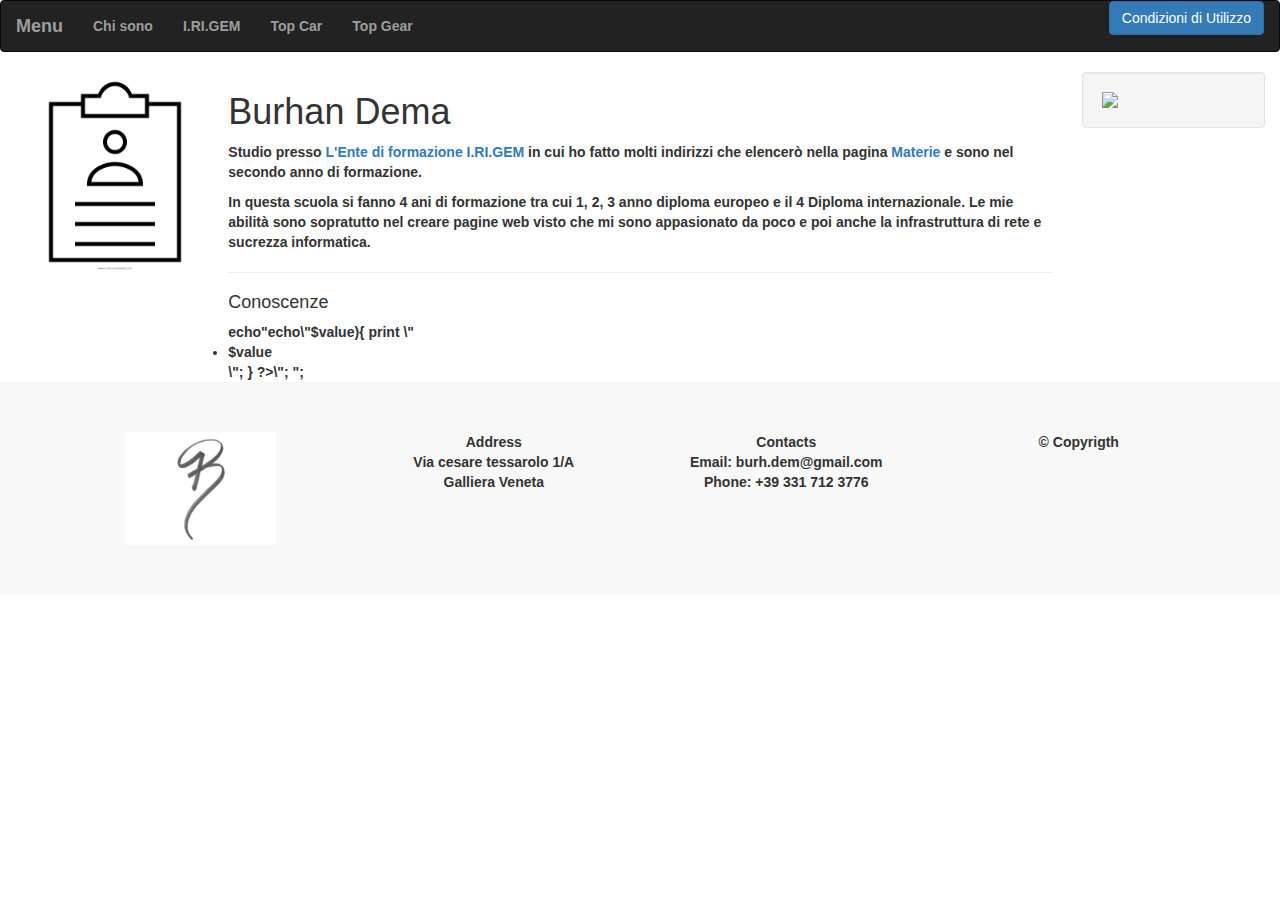
==== Burhan.html @ e1d5e5e5 "v4.5" ====
<!DOCTYPE html>
<html lang="it">

	<head>

		<meta charset="utf-8">
		<meta http-equiv="X-UA-Compatible" content="IE=edge">
		<meta name="viewport" content="width=device-width, initial-scale=1">
		<meta name="description" content="">
		<meta name="author" content="">

		<title>Burhan Dema</title>

		<!-- Bootstrap Core CSS -->
		<link href="css/bootstrap.min.css" rel="stylesheet" media="screen">
		<link href="css/custom.css" rel="stylesheet" media="screen">

		<!-- Custom CSS -->
		<link href="css/landing-page.css" rel="stylesheet">

		<!-- Custom Fonts -->
		<link href="font-awesome/css/font-awesome.min.css" rel="stylesheet" type="text/css">
		<link href="https://fonts.googleapis.com/css?family=Lato:300,400,700,300italic,400italic,700italic" rel="stylesheet" type="text/css">

		<!-- JS -->
		<script src="//code.jquery.com/jquery.js"></script>
		<script src="js/bootstrap.min.js"></script>
		
		<meta name="viewport" content="width=device-width, initial-scale=1">
		  <link rel="stylesheet" href="https://maxcdn.bootstrapcdn.com/bootstrap/3.3.7/css/bootstrap.min.css">
		  <script src="https://ajax.googleapis.com/ajax/libs/jquery/3.3.1/jquery.min.js"></script>
		  <script src="https://maxcdn.bootstrapcdn.com/bootstrap/3.3.7/js/bootstrap.min.js"></script>

		<script src="snowstorm.js"></script>

		<!-- HTML5 Shim and Respond.js IE8 support of HTML5 elements and media queries -->
		<!-- WARNING: Respond.js doesn't work if you view the page via file:// -->
		<!--[if lt IE 9]>
			<script src="https://oss.maxcdn.com/libs/html5shiv/3.7.0/html5shiv.js"></script>
			<script src="https://oss.maxcdn.com/libs/respond.js/1.4.2/respond.min.js"></script>
		<![endif]-->
	</head>
	
	<body>
		
			<nav class="navbar navbar-inverse">
				<div class="container-fluid">
				
					<div class="navbar-header">
					  <button type="button" class="navbar-toggle" data-toggle="collapse" data-target="#myNavbar">
						<span class="icon-bar"></span>
						<span class="icon-bar"></span>
						<span class="icon-bar"></span>                        
					  </button>
					  <a class="navbar-brand" href="index.html">Menu</a>
					</div>
					
					<div class="collapse navbar-collapse" id="myNavbar">
						  <ul class="nav navbar-nav">
							<li><a href="Burhan.html">Chi sono</a></li>
							<li><a href="irigem.html">I.RI.GEM</a></li>
							<li><a href="Top_car.html">Top Car</a></li>
							<li><a href="Top_Gear.html">Top Gear</a></li>
						  </ul>
						<ul class="nav navbar-nav navbar-right">
						
							<!-- Button trigger modal -->
							<button type="button" class="btn btn-primary" data-toggle="modal" data-target="#exampleModal">
							  Condizioni di Utilizzo
							</button>

							<!-- Modal -->
							<div class="modal fade" id="exampleModal" tabindex="-1" role="dialog" aria-labelledby="exampleModalLabel" aria-hidden="true">
								<div class="modal-dialog" role="document">
								
									<div class="modal-content">
										  <div class="modal-header">
											<h3 class="modal-title text-center" id="exampleModalLabel"><strong>Condizioni di utilizzo</strong></h3>
											<button type="button" class="close" data-dismiss="modal" aria-label="Close">
											  <span aria-hidden="true"></span>
											</button>
										  </div>
										  
										<div class="modal-body">
											Condizioni di utilizzo
											L'accesso, la navigazione, l'utilizzo di questo sito Web e di tutti i siti Web gestiti da SEA (d'ora
											innanzi il "Sito") comporta l'accettazione da parte dell'utente delle condizioni qui di seguito
											indicate.
											Diritti di proprietà intellettuale
											SEA è titolare esclusiva di tutti i marchi, copyright, diritti sui database, diritti di proprietà
											intellettuale ed ogni altro diritto sui componenti del Sito. Tutto il materiale presente sul Sito è
											soggetto a copyright ed è di proprietà di SEA o di soggetti terzi che ne abbiano fornito licenza.
											Senza preventiva autorizzazione scritta di SEA è vietato copiare, modificare, alterare, pubblicare,
											diffondere, distribuire, vendere o trasferire, in tutto o in parte, qualsiasi componente del Sito o del
											suo software o di qualsiasi altro file presente in esso.
											Gli utenti non sono autorizzati alla copia, alla incorporazione e all'archiviazione in altri siti internet
											o sistemi elettronici di recupero, delle informazioni, pubblicazioni o altri lavori di qualsiasi forma.
											Gli utenti non sono in alcun modo autorizzati al collegamento di questo Sito internet tramite link da
											un altro sito senza una previa autorizzazione scritta da parte di SEA.
											Proprietaria e amministratrice del Sito è SEA. Il contenuto visualizzato nel Sito, inclusi testi,
											grafica, fotografie, immagini statiche e dinamiche, audio, illustrazioni e software (d'ora innanzi il
											"Contenuto") è di proprietà di SEA e/o di società facenti parte del Gruppo SEA, dei suoi concessori
											di licenze e/o i fornitori del contenuto. Tutti gli elementi del Sito, incluso anche il layout e il
											Contenuto, sono protetti da leggi commerciali, copyright, diritti morali, marchi ed altre leggi
											relative ai diritti di proprietà intellettuale. Ad eccezione di quanto esplicitamente consentito da
											SEA, è vietato copiare o ritrasmettere con qualsiasi mezzo, parti o elementi del presente Sito e/o
											Contenuto.
											Tutti i marchi e tutte le denominazioni commerciali di SEA qui utilizzati sono marchi registrati di
											SEA o di società facenti parte del Gruppo SEA, a meno che non sia indicato altrimenti. E' vietato
											utilizzare, copiare, riprodurre, ripubblicare, caricare, inoltrare, trasmettere, distribuire o modificare
											in qualsiasi modo i marchi di proprietà di SEA, senza previo consenso scritto di SEA. E' vietato
											utilizzare i suddetti marchi in qualsiasi altro sito web o ambiente informatico di rete, memorizzare o
											riprodurre il (o parte del) Sito in qualsiasi sito web esterno o creare collegamenti ipertestuali o
											collegamenti di pagine tra il Sito e qualsiasi sito web.
											Avvertenza sui contenuti e funzionalità del Sito
											SEA non garantisce che i contenuti del Sito siano appropriati o leciti in altri Paesi al di fuori
											dell'Italia. Tuttavia, qualora tali contenuti siano ritenuti non leciti o illegali in alcuni di questi Paesi,
											si prega l'utente di evitare di accedere al Sito e, ove scegliesse in ogni caso di accedervi,
											informiamo che l'uso che deciderà di fare dei servizi forniti da SEA sarà di sua esclusiva e
											personale responsabilità.
											L'utente sarà l'unico ed il solo responsabile per l'uso del Sito e dei suoi contenuti. SEA non potrà
											essere considerata responsabile dell'uso del Sito e dei suoi contenuti da parte degli utenti in maniera
											non conforme alle norme di legge vigenti. 
											Sebbene SEA cercherà di fare tutto il possibile per assicurare un accesso continuo al proprio Sito, la
											natura dinamica di Internet e dei suoi contenuti potrebbe non consentire a SEA di operare senza
											sospensioni, interruzioni o discontinuità dovuti alla necessità di operare aggiornamenti del Sito.
										</div>
										
									  <div class="modal-footer">
										<button type="button" class="btn btn-primary" data-dismiss="modal">Accetto</button>
									  </div>
									  
									</div>
								</div>
							</div>
						</ul>
					</div>
				</div>
			</nav>
	  
			<div class="container-fluid text-center">    
				<div class="row">
				  
					<div class="col-sm-2 sidenav">
					  <img src="img/ID.png" width="200">
					</div>
				  
					<div class="col-sm-8 text-left"> 
					
					  <h1>Burhan Dema</h1>
					  <p>Studio presso <a href="http://www.irigem.it/">L'Ente di formazione I.RI.GEM</a> in cui ho fatto molti indirizzi che elencerò nella pagina <a href="Materie.html">Materie</a> e sono nel secondo anno di formazione.</p>
						<p>In questa scuola si fanno 4 ani di formazione tra cui 1, 2, 3 anno diploma europeo e il 4 Diploma internazionale. Le mie abilità sono sopratutto nel creare pagine web visto che mi sono appasionato da poco e poi anche la infrastruttura di rete e sucrezza informatica.</p>
					  <hr>
					  
					  <h4 class="mbr-section-title display-1">Conoscenze</h4>
					  
					  <!--Codice PHP scritta in HTML-->
							
							echo"echo\"<?php 
								$conoscenze =[
										'Nell'uso di Office ',
										'Nella programmazione,
										'Nella sistemazione nella parte Hardware',
										'Nella infrastruttura di rete',
										'Nel parlare la lingua Inglese',
										];

									foreach ($conoscenze as $key =>$value){
										print \"<li>$value</li>\";
										}
							?>\";
";

						
					</div>
				
					<div class="col-sm-2">
						<div class="well">
						 <img src="img/io.jpg" class="img-responsive">
						</div>
					</div>
				</div>
			</div>


		<footer class="container-fluid text-center">
			
			<div class="container">
				<div class="row">
					<div class="mbr-footer-content col-xs-12 col-md-3">
						<img src="img/B.jpg" width="150">
					</div>
					
					<div class="mbr-footer-content col-xs-12 col-md-3">
						<p><strong>Address</strong>
							<br>Via cesare tessarolo 1/A
							<br>Galliera Veneta 
							
							
					</div>
					
					<div class="mbr-footer-content col-xs-12 col-md-3">
						<p><strong>Contacts</strong>
							<br>Email: burh.dem@gmail.com
							<br>Phone: +39 331 712 3776</p>
					</div>
					
					<div class="mbr-footer-content col-xs-12 col-md-3">
						<p>&copy; Copyrigth</p>
					</div>

				</div>
			</div>
		
		</footer>

	</body>
</html>
---- css/landing-page.css ----
/*
 * Start Bootstrap - Landing Page (http://startbootstrap.com/)
 * Copyright 2013-2016 Start Bootstrap
 * Licensed under MIT (https://github.com/BlackrockDigital/startbootstrap/blob/gh-pages/LICENSE)
 */

body,
html {
    width: 100%;
    height: 100%;
}

body,
h1,
h2,
h3,
h4,
h5,
h6 {
    font-family: "Lato","Helvetica Neue",Helvetica,Arial,sans-serif;
    font-weight: 700;
}

.topnav {
    font-size: 14px; 
}

.lead {
    font-size: 18px;
    font-weight: 400;
}

.intro-header {
    padding-top: 50px; /* If you're making other pages, make sure there is 50px of padding to make sure the navbar doesn't overlap content! */
    padding-bottom: 50px;
    text-align: center;
    color: #f8f8f8;
    background: url(../img/intro-bg.jpg) no-repeat center center;
    background-size: cover;
}

.intro-message {
    position: relative;
    padding-top: 20%;
    padding-bottom: 20%;
}

.intro-message > h1 {
    margin: 0;
    text-shadow: 2px 2px 3px rgba(0,0,0,0.6);
    font-size: 5em;
}

.intro-divider {
    width: 400px;
    border-top: 1px solid #f8f8f8;
    border-bottom: 1px solid rgba(0,0,0,0.2);
}

.intro-message > h3 {
    text-shadow: 2px 2px 3px rgba(0,0,0,0.6);
}

@media(max-width:767px) {
    .intro-message {
        padding-bottom: 15%;
    }

    .intro-message > h1 {
        font-size: 3em;
    }

    ul.intro-social-buttons > li {
        display: block;
        margin-bottom: 20px;
        padding: 0;
    }

    ul.intro-social-buttons > li:last-child {
        margin-bottom: 0;
    }

    .intro-divider {
        width: 100%;
    }
}

.network-name {
    text-transform: uppercase;
    font-size: 14px;
    font-weight: 400;
    letter-spacing: 2px;
}

.content-section-a {
    padding: 50px 0;
    background-color: #f8f8f8;
}

.content-section-b {
    padding: 50px 0;
    border-top: 1px solid #e7e7e7;
    border-bottom: 1px solid #e7e7e7;
}

.section-heading {
    margin-bottom: 30px;
}

.section-heading-spacer {
    float: left;
    width: 200px;
    border-top: 3px solid #e7e7e7;
}

.banner {
    padding: 100px 0;
    color: #f8f8f8;
    background: url(../img/banner-bg.jpg) no-repeat center center;
    background-size: cover;
}

.banner h2 {
    margin: 0;
    text-shadow: 2px 2px 3px rgba(0,0,0,0.6);
    font-size: 3em;
}

.banner ul {
    margin-bottom: 0;
}

.banner-social-buttons {
    float: right;
    margin-top: 0;
}

@media(max-width:1199px) {
    ul.banner-social-buttons {
        float: left;
        margin-top: 15px;
    }
}

@media(max-width:767px) {
    .banner h2 {
        margin: 0;
        text-shadow: 2px 2px 3px rgba(0,0,0,0.6);
        font-size: 3em;
    }

    ul.banner-social-buttons > li {
        display: block;
        margin-bottom: 20px;
        padding: 0;
    }

    ul.banner-social-buttons > li:last-child {
        margin-bottom: 0;
    }
}

footer {
    padding: 50px 0;
    background-color: #f8f8f8;
}

p.copyright {
    margin: 15px 0 0;
}
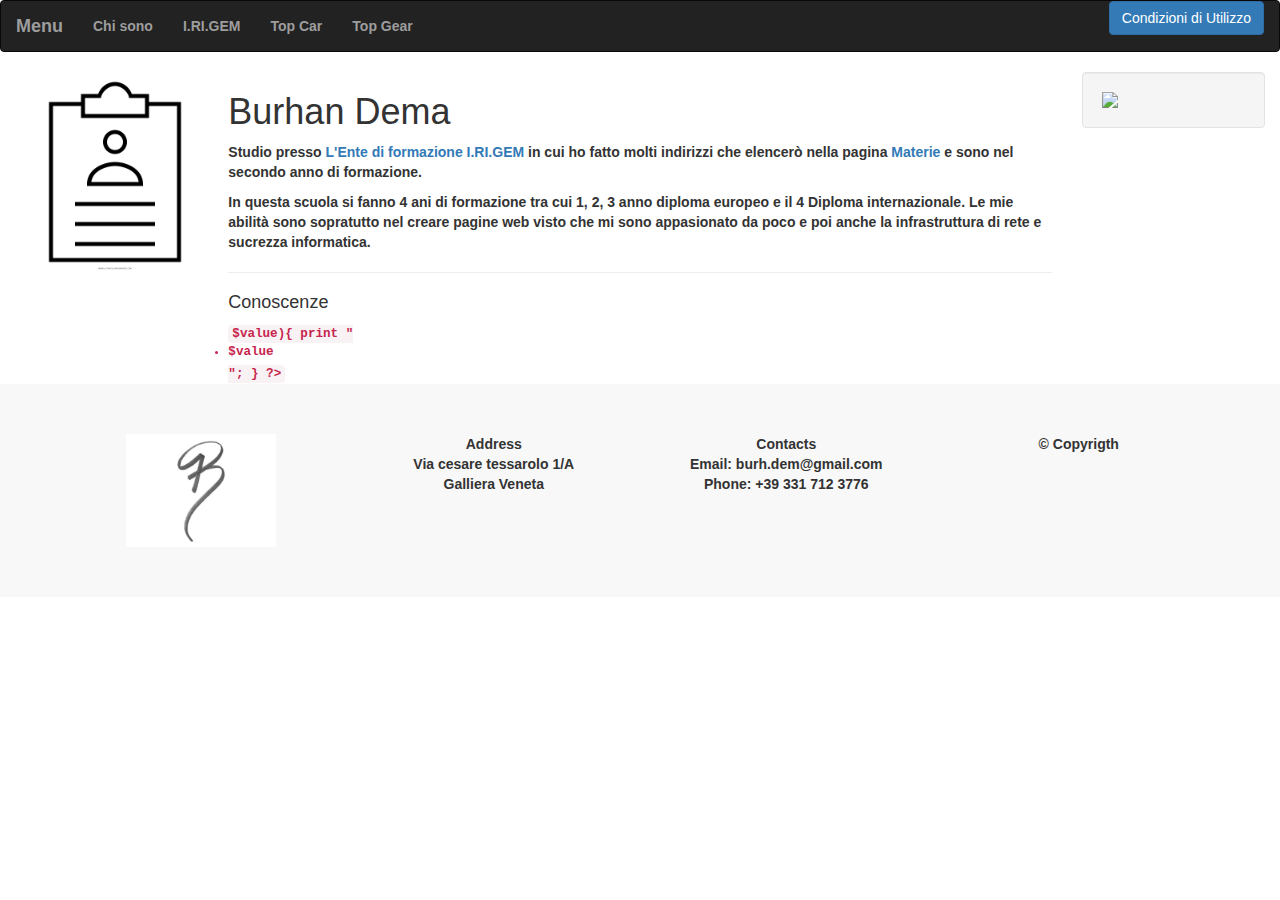
==== commit 5d289d9c: "v4.3" ====
--- a/Burhan.html
+++ b/Burhan.html
@@ -155,23 +155,22 @@
 					  <h4 class="mbr-section-title display-1">Conoscenze</h4>
 					  
 					  <!--Codice PHP scritta in HTML-->
-							
-							echo"echo\"<?php 
+						<code>	
+							<?php 
 								$conoscenze =[
-										'Nell'uso di Office ',
-										'Nella programmazione,
-										'Nella sistemazione nella parte Hardware',
-										'Nella infrastruttura di rete',
-										'Nel parlare la lingua Inglese',
+										'Conoscenza di quasi tutti i sistemi operativi sia per personal computer ',
+										'Conoscenza dei linguaggi di programmazione',
+										'Competenza sul settore Hardware',
+										'Competenza sul settore delle reti',
+										'Competenze sulla sicurezza informatica',
+										'Conoscenza sulla virtualizzazione',
 										];
 
 									foreach ($conoscenze as $key =>$value){
-										print \"<li>$value</li>\";
+										print "<li>$value</li>";
 										}
-							?>\";
-";
-
-						
+							?>
+						</code>
 					</div>
 				
 					<div class="col-sm-2">
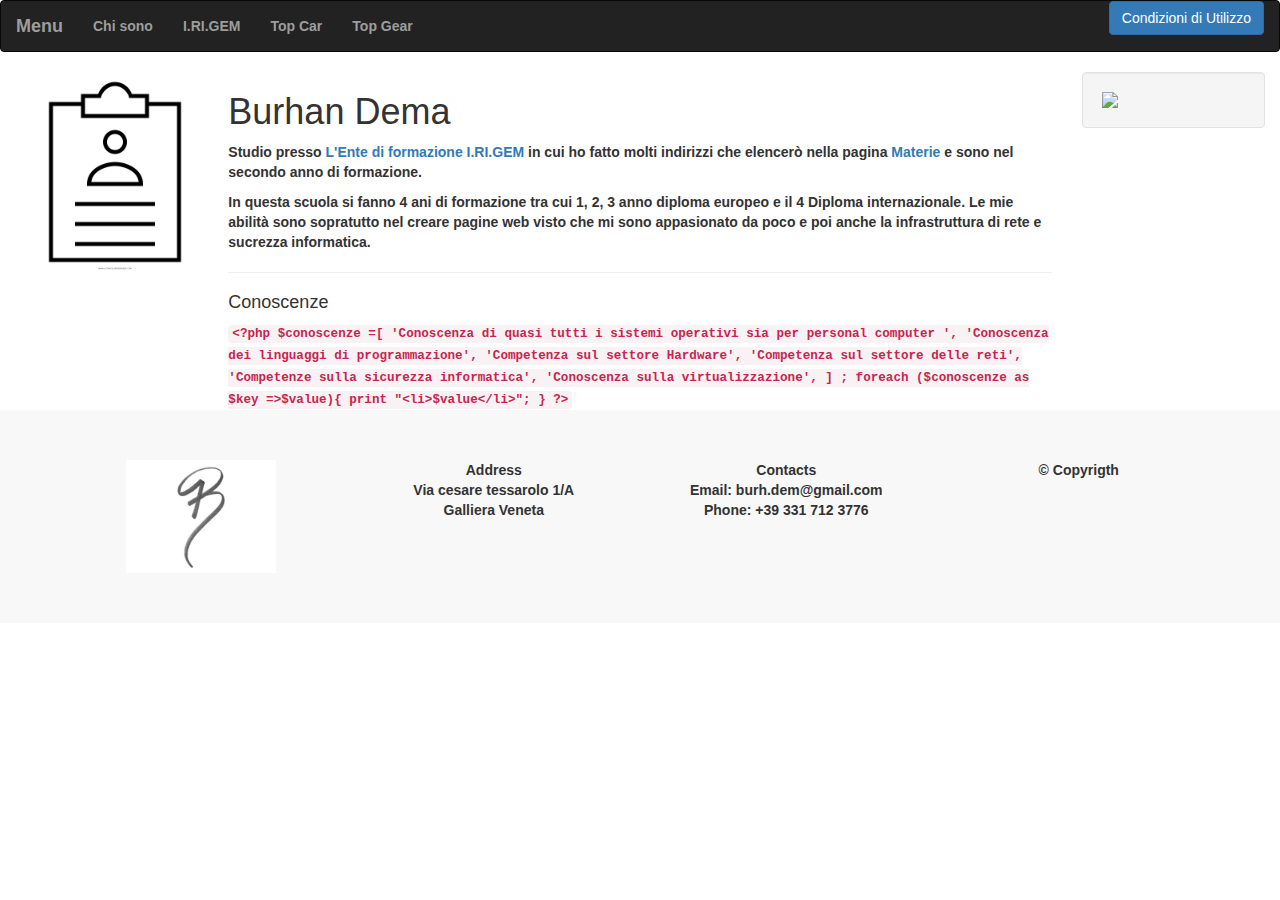
==== commit c27b8806: "Final Commit" ====
--- a/Burhan.html
+++ b/Burhan.html
@@ -156,20 +156,15 @@
 					  
 					  <!--Codice PHP scritta in HTML-->
 						<code>	
-							<?php 
-								$conoscenze =[
-										'Conoscenza di quasi tutti i sistemi operativi sia per personal computer ',
-										'Conoscenza dei linguaggi di programmazione',
-										'Competenza sul settore Hardware',
-										'Competenza sul settore delle reti',
-										'Competenze sulla sicurezza informatica',
-										'Conoscenza sulla virtualizzazione',
-										];
-
-									foreach ($conoscenze as $key =>$value){
-										print "<li>$value</li>";
-										}
-							?>
+							&lt;?php $conoscenze =[ 'Conoscenza di quasi tutti i sistemi operativi sia per personal computer ', 
+													'Conoscenza dei linguaggi di programmazione', 'Competenza sul settore Hardware', 
+													'Competenza sul settore delle reti', 'Competenze sulla sicurezza informatica', 
+													'Conoscenza sulla virtualizzazione', ]
+													
+													; foreach ($conoscenze as $key =&gt;$value){ 
+															print &quot;&lt;li&gt;$value&lt;/li&gt;&quot;; 
+															} 
+							?&gt
 						</code>
 					</div>
 				
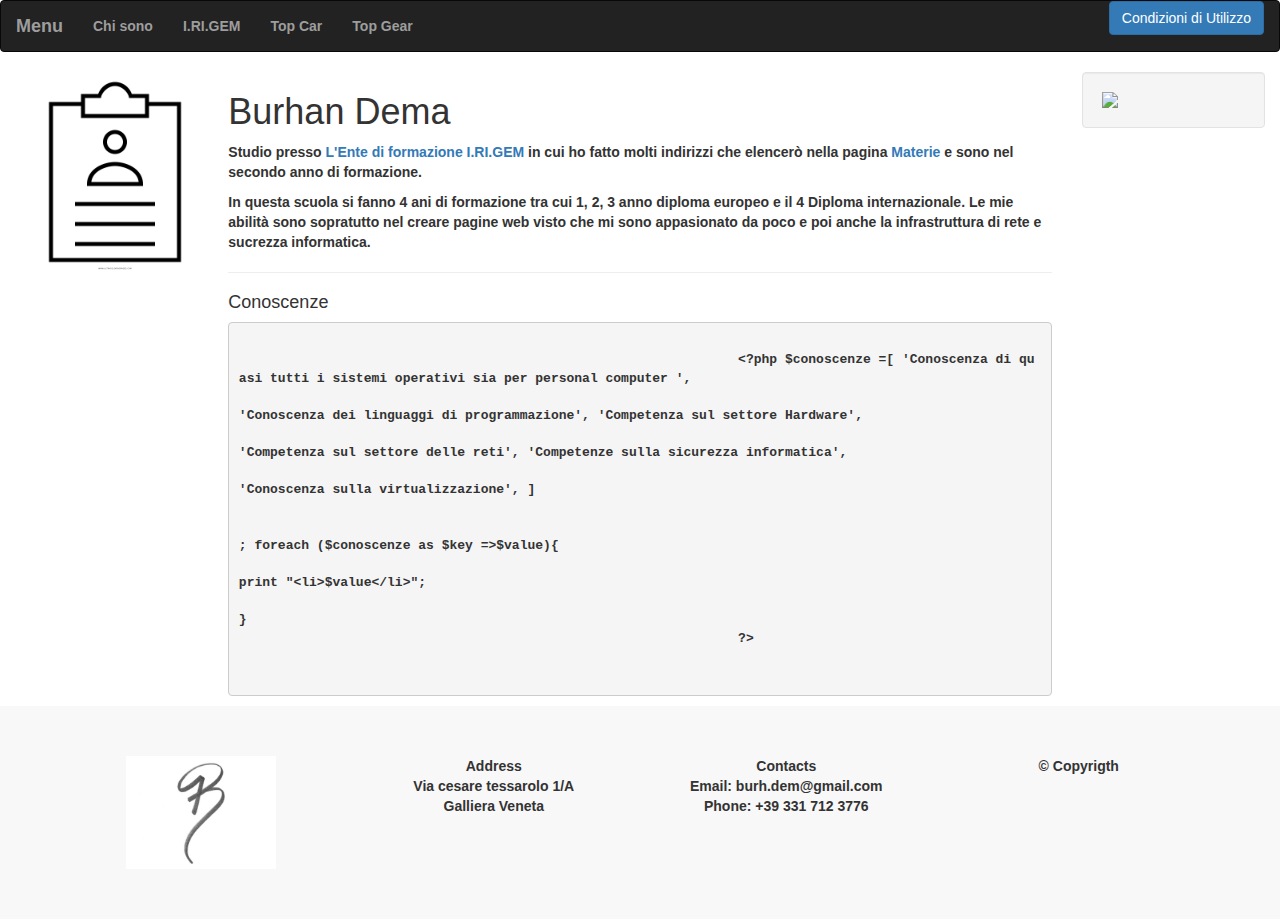
==== commit d19ac74c: "Final commit" ====
--- a/Burhan.html
+++ b/Burhan.html
@@ -155,17 +155,19 @@
 					  <h4 class="mbr-section-title display-1">Conoscenze</h4>
 					  
 					  <!--Codice PHP scritta in HTML-->
-						<code>	
-							&lt;?php $conoscenze =[ 'Conoscenza di quasi tutti i sistemi operativi sia per personal computer ', 
-													'Conoscenza dei linguaggi di programmazione', 'Competenza sul settore Hardware', 
-													'Competenza sul settore delle reti', 'Competenze sulla sicurezza informatica', 
-													'Conoscenza sulla virtualizzazione', ]
-													
-													; foreach ($conoscenze as $key =&gt;$value){ 
-															print &quot;&lt;li&gt;$value&lt;/li&gt;&quot;; 
-															} 
-							?&gt
-						</code>
+						<pre>
+							<code>	
+								&lt;?php $conoscenze =[ 'Conoscenza di quasi tutti i sistemi operativi sia per personal computer ', 
+														'Conoscenza dei linguaggi di programmazione', 'Competenza sul settore Hardware', 
+														'Competenza sul settore delle reti', 'Competenze sulla sicurezza informatica', 
+														'Conoscenza sulla virtualizzazione', ]
+														
+														; foreach ($conoscenze as $key =&gt;$value){ 
+																print &quot;&lt;li&gt;$value&lt;/li&gt;&quot;; 
+																} 
+								?&gt
+							</code>
+						</pre>
 					</div>
 				
 					<div class="col-sm-2">
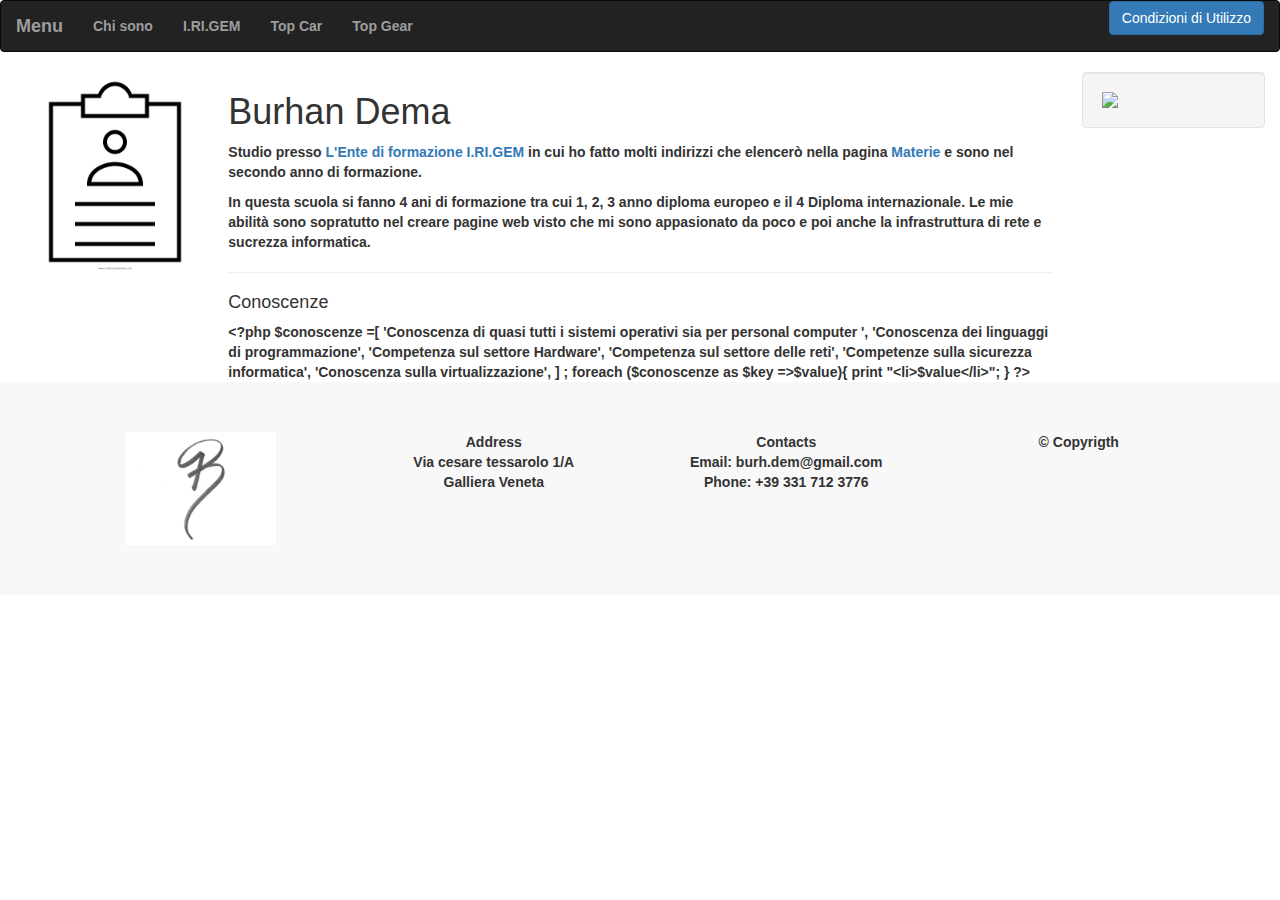
==== commit a4cfb29a: "b" ====
--- a/Burhan.html
+++ b/Burhan.html
@@ -155,8 +155,7 @@
 					  <h4 class="mbr-section-title display-1">Conoscenze</h4>
 					  
 					  <!--Codice PHP scritta in HTML-->
-						<pre>
-							<code>	
+							
 								&lt;?php $conoscenze =[ 'Conoscenza di quasi tutti i sistemi operativi sia per personal computer ', 
 														'Conoscenza dei linguaggi di programmazione', 'Competenza sul settore Hardware', 
 														'Competenza sul settore delle reti', 'Competenze sulla sicurezza informatica', 
@@ -166,8 +165,8 @@
 																print &quot;&lt;li&gt;$value&lt;/li&gt;&quot;; 
 																} 
 								?&gt
-							</code>
-						</pre>
+							
+						
 					</div>
 				
 					<div class="col-sm-2">
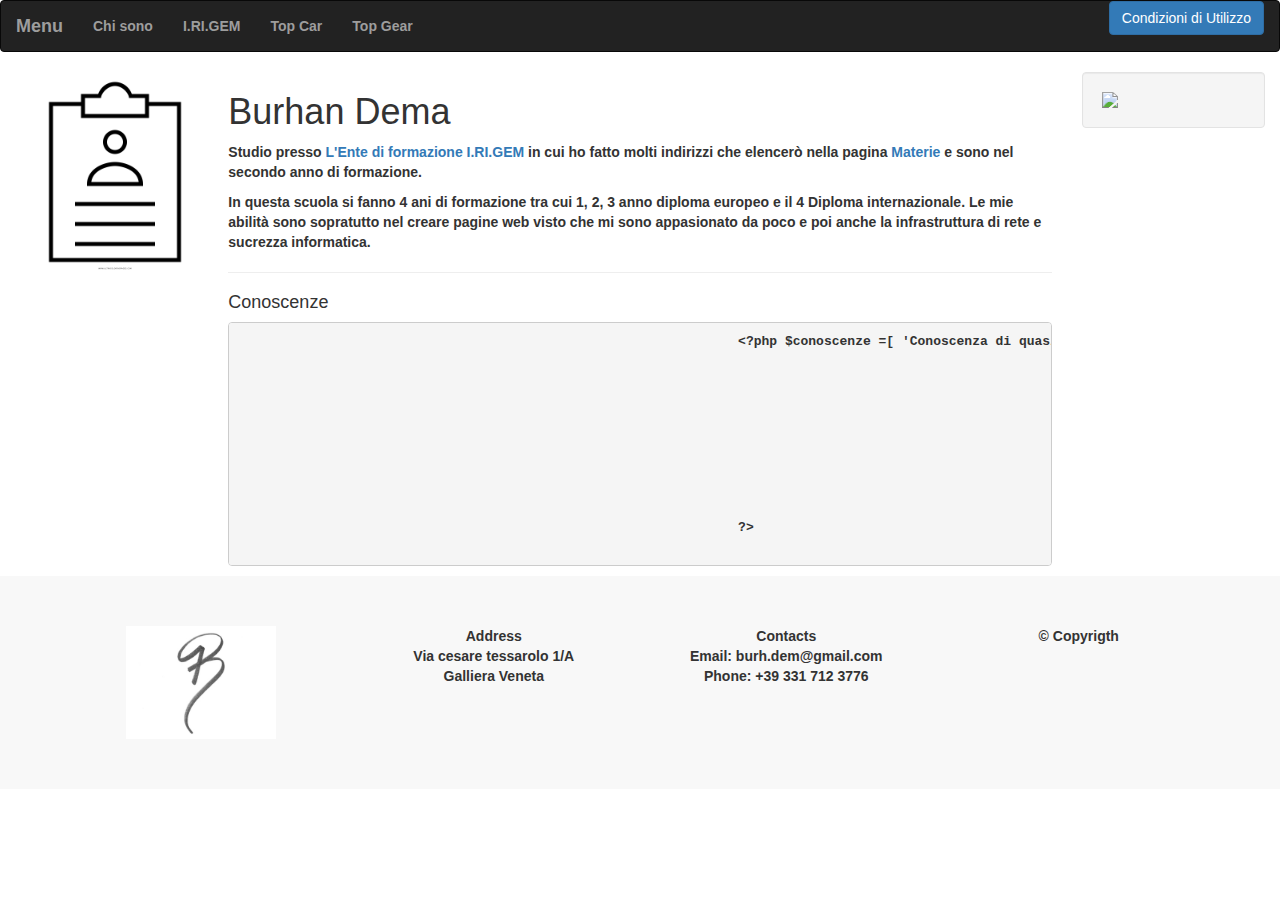
==== commit 28b88c7b: "b" ====
--- a/Burhan.html
+++ b/Burhan.html
@@ -155,17 +155,19 @@
 					  <h4 class="mbr-section-title display-1">Conoscenze</h4>
 					  
 					  <!--Codice PHP scritta in HTML-->
-							
+							<pre>
 								&lt;?php $conoscenze =[ 'Conoscenza di quasi tutti i sistemi operativi sia per personal computer ', 
-														'Conoscenza dei linguaggi di programmazione', 'Competenza sul settore Hardware', 
-														'Competenza sul settore delle reti', 'Competenze sulla sicurezza informatica', 
+														'Conoscenza dei linguaggi di programmazione', 
+														'Competenza sul settore Hardware', 
+														'Competenza sul settore delle reti', 
+														'Competenze sulla sicurezza informatica', 
 														'Conoscenza sulla virtualizzazione', ]
 														
 														; foreach ($conoscenze as $key =&gt;$value){ 
 																print &quot;&lt;li&gt;$value&lt;/li&gt;&quot;; 
 																} 
 								?&gt
-							
+							</pre>
 						
 					</div>
 				
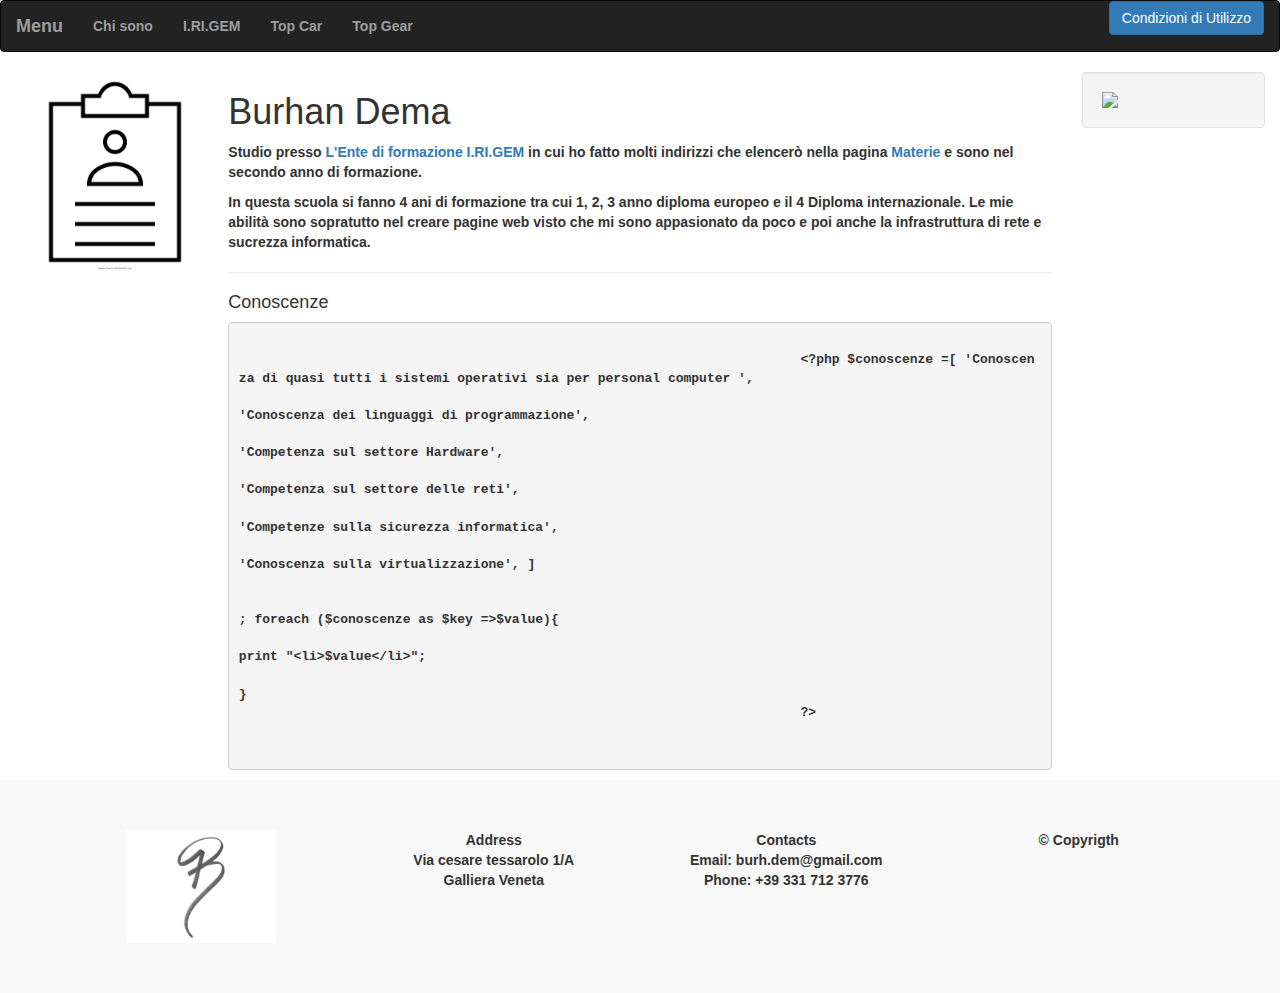
==== commit 847cb20b: "b" ====
--- a/Burhan.html
+++ b/Burhan.html
@@ -156,17 +156,19 @@
 					  
 					  <!--Codice PHP scritta in HTML-->
 							<pre>
-								&lt;?php $conoscenze =[ 'Conoscenza di quasi tutti i sistemi operativi sia per personal computer ', 
-														'Conoscenza dei linguaggi di programmazione', 
-														'Competenza sul settore Hardware', 
-														'Competenza sul settore delle reti', 
-														'Competenze sulla sicurezza informatica', 
-														'Conoscenza sulla virtualizzazione', ]
-														
-														; foreach ($conoscenze as $key =&gt;$value){ 
-																print &quot;&lt;li&gt;$value&lt;/li&gt;&quot;; 
-																} 
-								?&gt
+								<code>
+									&lt;?php $conoscenze =[ 'Conoscenza di quasi tutti i sistemi operativi sia per personal computer ', 
+															'Conoscenza dei linguaggi di programmazione', 
+															'Competenza sul settore Hardware', 
+															'Competenza sul settore delle reti', 
+															'Competenze sulla sicurezza informatica', 
+															'Conoscenza sulla virtualizzazione', ]
+															
+															; foreach ($conoscenze as $key =&gt;$value){ 
+																	print &quot;&lt;li&gt;$value&lt;/li&gt;&quot;; 
+																	} 
+									?&gt
+								</code>
 							</pre>
 						
 					</div>
